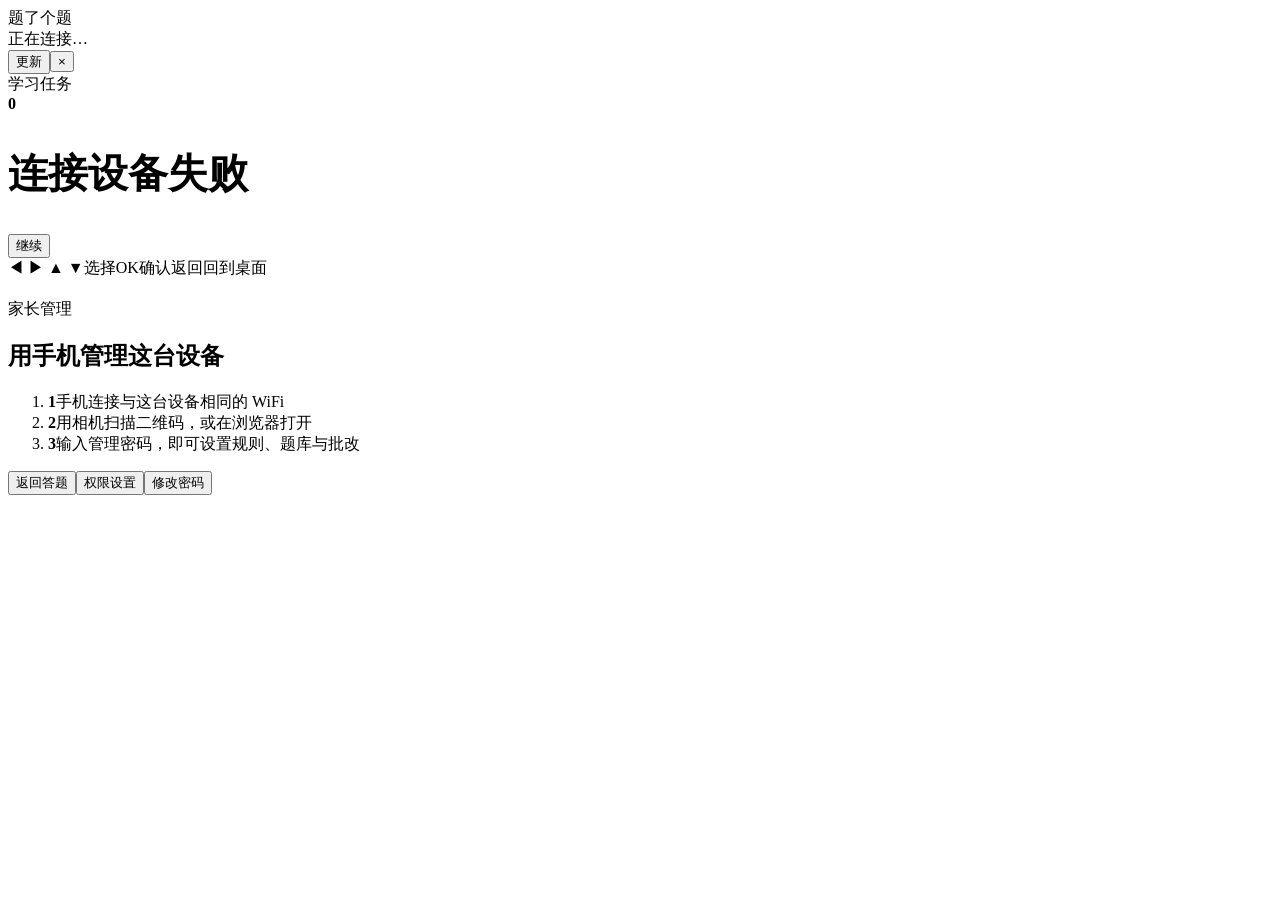
==== app/web/index.html @ 1d1f620e "feat: add Grade 1 pinyin/ruby-hanzi renderer, auto audio & menu replay" ====
<!DOCTYPE html>
<html lang="zh-CN">
<head>
<meta charset="utf-8">
<meta name="viewport" content="width=device-width,initial-scale=1,user-scalable=no">
<meta name="theme-color" content="#141414">
<title>题了个题 · 先学再看</title>
<link rel="stylesheet" href="assets/css/tv.css">
<link rel="stylesheet" href="assets/css/features.css">
</head>
<body>
<div class="bg"><div class="glow glow-a"></div><div class="glow glow-b"></div><div class="grain"></div></div>
<header class="topbar">
  <div class="brand"><span class="logo"><i></i></span><span class="brand-text">题了个题</span></div>
  <div class="topright"><span class="pill" id="topPill">正在连接…</span><span class="clock" id="clock"></span></div>
</header>
<div class="update-tip" id="updateTip"><span class="update-text" id="updateText"></span><button class="update-btn focusable" id="updateGo" data-action="update-go">更新</button><button class="update-close focusable" id="updateClose" data-action="update-close" aria-label="关闭">×</button></div>
<main id="stage">
  <section class="screen" id="screen-quiz">
    <div class="quiz-wrap">
      <div class="quiz-head"><div class="crumb"><span class="crumb-main" id="qMode">学习任务</span></div><div class="counter"><b id="qIndex">0</b><i id="qTotal"></i></div></div>
      <h1 class="question" id="qText">加载中…</h1>
      <div id="qMedia" class="question-media"></div>
      <div class="options" id="qOptions"></div>
      <div class="pool-status" id="qPool"></div>
      <div class="feedback" id="qFeedback" role="status" aria-live="polite"><div class="fb-icon" id="fbIcon"></div><div class="fb-body"><div class="fb-title" id="fbTitle"></div><div class="fb-answer" id="fbAnswer"></div><div class="fb-tip" id="fbTip"></div></div><button class="btn btn-primary focusable" id="fbNext" data-action="next">继续</button></div>
      <div class="quiz-foot"><div class="dots-progress" id="qDots"></div><div class="hint"><span class="kbd">◀ ▶ ▲ ▼</span><span class="hint-text">选择</span><span class="kbd">OK</span><span class="hint-text">确认</span><span class="kbd">返回</span><span class="hint-text">回到桌面</span></div></div>
    </div>
  </section>
  <section class="screen" id="screen-lock">
    <div class="lock-wrap"><div class="lock-badge" id="lockIcon"></div><h1 class="lock-title" id="lockTitle"></h1><p class="lock-desc" id="lockDesc"></p><div class="lock-actions" id="lockActions"></div><p class="lock-note" id="lockNote"></p></div>
  </section>
  <section class="screen" id="screen-pair">
    <div class="pair-wrap">
      <div class="pair-copy">
        <p class="pair-eyebrow">家长管理</p>
        <h1 class="pair-title">用手机管理这台设备</h1>
        <ol class="pair-steps">
          <li><b>1</b>手机连接与这台设备相同的 WiFi</li>
          <li><b>2</b>用相机扫描二维码，或在浏览器打开<br><span class="pair-url" id="pairUrl"></span></li>
          <li><b>3</b>输入管理密码，即可设置规则、题库与批改</li>
        </ol>
        <div class="lock-actions"><button class="btn btn-primary focusable" data-action="quiz">返回答题</button><button class="btn btn-ghost focusable" data-action="permissions">权限设置</button><button class="btn btn-ghost focusable" data-action="password">修改密码</button></div>
      </div>
      <div class="qr-box" id="pairQr"></div>
    </div>
  </section>
</main>
<script src="assets/js/qrcode.min.js"></script>
<script src="assets/js/math.js"></script>
<script src="assets/js/kid-render.js"></script>
<script src="assets/js/app.js"></script>
</body>
</html>
---- app/web/assets/css/features.css ----
.question-media { display: flex; flex-wrap: wrap; align-items: center; gap: 16px; margin-bottom: 18px; }
.question-media:empty { display: none; }
.question-media-image { display: block; max-width: 100%; max-height: 28vh; object-fit: contain; border-radius: 12px; }
.question-media audio { max-width: 100%; }
html.tv-device #stage { overflow-y: auto; max-height: calc(100vh - 9rem); }
.btn:disabled { opacity: .65; cursor: default; }
html:not(.tv-device) .question { font-size: calc(28px * var(--learn-scale, 1)); }
html:not(.tv-device) .question.long { font-size: calc(23px * var(--learn-scale, 1)); }
html:not(.tv-device) .question.longer { font-size: calc(19px * var(--learn-scale, 1)); }
html:not(.tv-device) .opt-text, html:not(.tv-device) .written-answer { font-size: calc(18px * var(--learn-scale, 1)); }
html:not(.tv-device) .fb-answer, html:not(.tv-device) .fb-tip { font-size: calc(16px * var(--learn-scale, 1)); }
@media (min-width: 900px) {
 html:not(.tv-device) .question { font-size: calc(40px * var(--learn-scale, 1)); }
 html:not(.tv-device) .question.long { font-size: calc(32px * var(--learn-scale, 1)); }
 html:not(.tv-device) .question.longer { font-size: calc(26px * var(--learn-scale, 1)); }
 html:not(.tv-device) .opt-text { font-size: calc(24px * var(--learn-scale, 1)); }
}

/* =====================================================================
 * 一年级儿童拼音三色分段、规范字形 (ɑ/ɡ)、田字格与注音汉字增强
 * ===================================================================== */
.sotv-py {
  display: inline-block;
  font-family: "Nunito", "Arial Rounded MT Bold", "Helvetica Neue", Arial, sans-serif;
  font-weight: 800;
  letter-spacing: 0.02em;
  line-height: 1.15;
}
.sotv-py-ini { color: #5CB3FF; }
.sotv-py-med { color: #4CE0A8; }
.sotv-py-fin { color: #FF9457; }
.sotv-py-whole { color: #C09BFF; }

[data-mode="light"] .sotv-py-ini { color: #2472E8; }
[data-mode="light"] .sotv-py-med { color: #0B9A68; }
[data-mode="light"] .sotv-py-fin { color: #E25822; }
[data-mode="light"] .sotv-py-whole { color: #6D46D8; }

.sotv-toned-a { position: relative; display: inline-block; }
.sotv-tone-mark {
  position: absolute;
  left: 50%;
  top: -0.34em;
  margin-left: -0.3em;
  font-size: 0.72em;
  line-height: 1;
  font-weight: 900;
  pointer-events: none;
}

.sotv-tian {
  display: inline-block;
  position: relative;
  width: 1.48em;
  height: 1.48em;
  line-height: 1.48em;
  text-align: center;
  font-family: "KaiTi", "STKaiti", "Kaiti SC", "楷体", serif;
  font-weight: 400;
  border: 2px solid rgba(255, 194, 74, 0.45);
  border-radius: 0.22em;
  background-color: rgba(255, 255, 255, 0.04);
  background-image:
    linear-gradient(to right, transparent 49%, rgba(255, 194, 74, 0.24) 49.5%, rgba(255, 194, 74, 0.24) 50.5%, transparent 51%),
    linear-gradient(to bottom, transparent 49%, rgba(255, 194, 74, 0.24) 49.5%, rgba(255, 194, 74, 0.24) 50.5%, transparent 51%);
}
[data-mode="light"] .sotv-tian {
  border-color: rgba(217, 130, 30, 0.45);
  background-color: #FFFBF2;
  background-image:
    linear-gradient(to right, transparent 49%, rgba(217, 130, 30, 0.2) 49.5%, rgba(217, 130, 30, 0.2) 50.5%, transparent 51%),
    linear-gradient(to bottom, transparent 49%, rgba(217, 130, 30, 0.2) 49.5%, rgba(217, 130, 30, 0.2) 50.5%, transparent 51%);
}
.sotv-hz-inline { margin: 0 0.16em; vertical-align: middle; font-size: 1.18em; }

.sotv-ruby {
  display: -webkit-inline-flex;
  display: inline-flex;
  -webkit-flex-direction: column;
  flex-direction: column;
  -webkit-align-items: center;
  align-items: center;
  vertical-align: middle;
  margin: 0 0.16em;
  line-height: 1.08;
}
.sotv-ruby-py { font-size: 0.56em; margin-bottom: 0.14em; }
.sotv-ruby-hz { font-size: 1.15em; }

.fb-answer .sotv-ruby-py,
.fb-tip .sotv-ruby-py { font-size: 0.72em; margin-bottom: 0.08em; }
.fb-answer .sotv-tian,
.fb-tip .sotv-tian { font-size: 1.05em; }

/* TV 端拼音 / 注音单字 / 短数字大卡片选项布局 */
html.tv-device .options.kid-cards .option {
  padding: 2.2rem 3rem;
  min-height: 10.6rem;
}
html.tv-device .options.kid-cards .option .opt-text {
  -webkit-flex: 1;
  flex: 1;
  text-align: center;
  font-size: 4.4rem;
  line-height: 1.15;
}
html.tv-device .options.kid-cards .sotv-ruby-py {
  font-size: 0.52em;
  margin-bottom: 0.1em;
}
html.tv-device .options.kid-cards .sotv-ruby-hz {
  font-size: 1.05em;
}
html.tv-device .quiz-wrap.compact .options.kid-cards .option {
  padding: 1.7rem 2.4rem;
  min-height: 8.6rem;
}
html.tv-device .quiz-wrap.compact .options.kid-cards .option .opt-text {
  font-size: 3.6rem;
}

/* 手机 / 平板大卡片适配 */
html:not(.tv-device) .options.kid-cards .opt-text {
  font-size: calc(30px * var(--learn-scale, 1));
  line-height: 1.25;
}
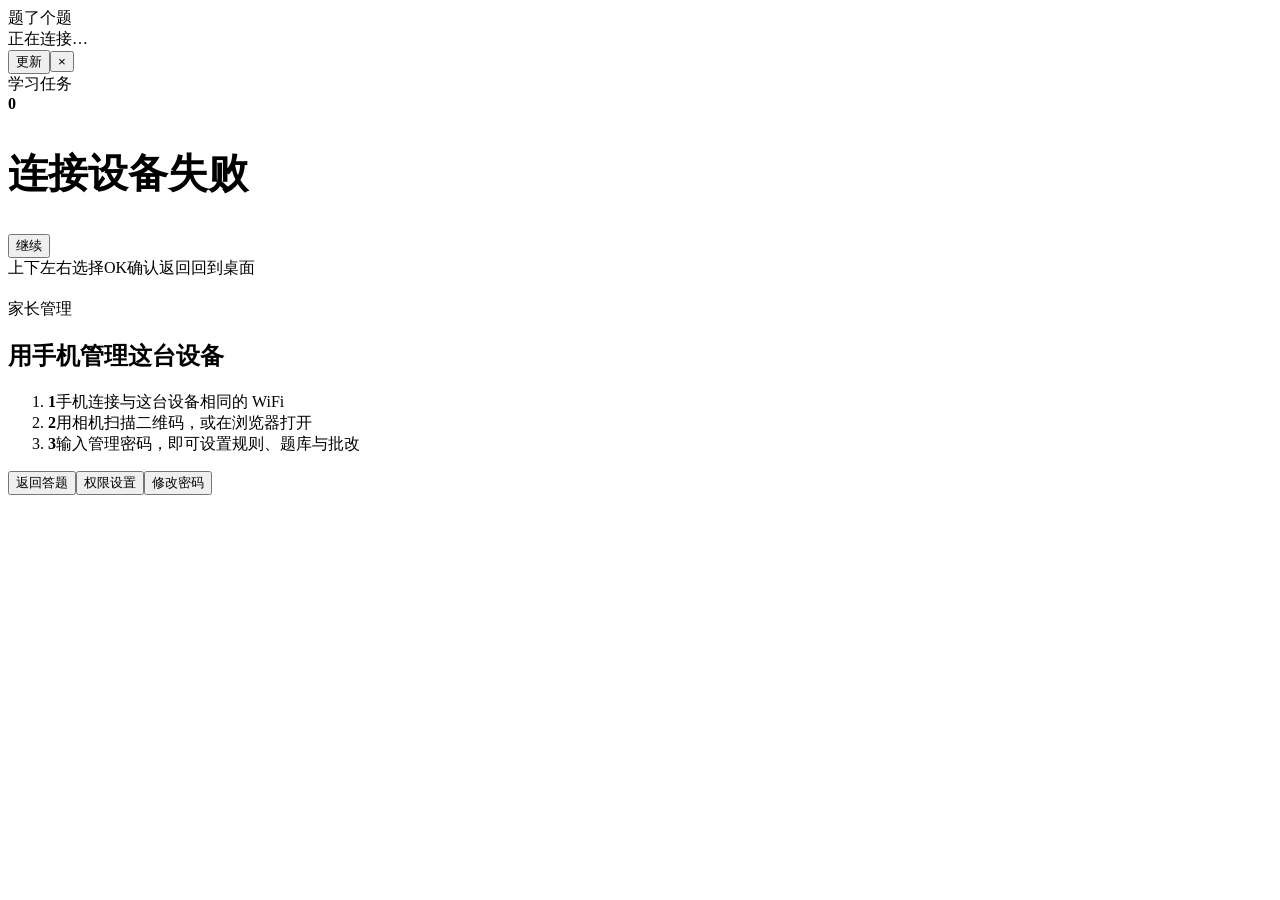
==== commit f1b25d8d: "feat: route read-aloud to NAS MiMo TTS, fix nav arrows & point updater to fork" ====
--- a/app/web/index.html
+++ b/app/web/index.html
@@ -24,7 +24,7 @@
       <div class="options" id="qOptions"></div>
       <div class="pool-status" id="qPool"></div>
       <div class="feedback" id="qFeedback" role="status" aria-live="polite"><div class="fb-icon" id="fbIcon"></div><div class="fb-body"><div class="fb-title" id="fbTitle"></div><div class="fb-answer" id="fbAnswer"></div><div class="fb-tip" id="fbTip"></div></div><button class="btn btn-primary focusable" id="fbNext" data-action="next">继续</button></div>
-      <div class="quiz-foot"><div class="dots-progress" id="qDots"></div><div class="hint"><span class="kbd">◀ ▶ ▲ ▼</span><span class="hint-text">选择</span><span class="kbd">OK</span><span class="hint-text">确认</span><span class="kbd">返回</span><span class="hint-text">回到桌面</span></div></div>
+      <div class="quiz-foot"><div class="dots-progress" id="qDots"></div><div class="hint"><span class="kbd">上下左右</span><span class="hint-text">选择</span><span class="kbd">OK</span><span class="hint-text">确认</span><span class="kbd">返回</span><span class="hint-text">回到桌面</span></div></div>
     </div>
   </section>
   <section class="screen" id="screen-lock">
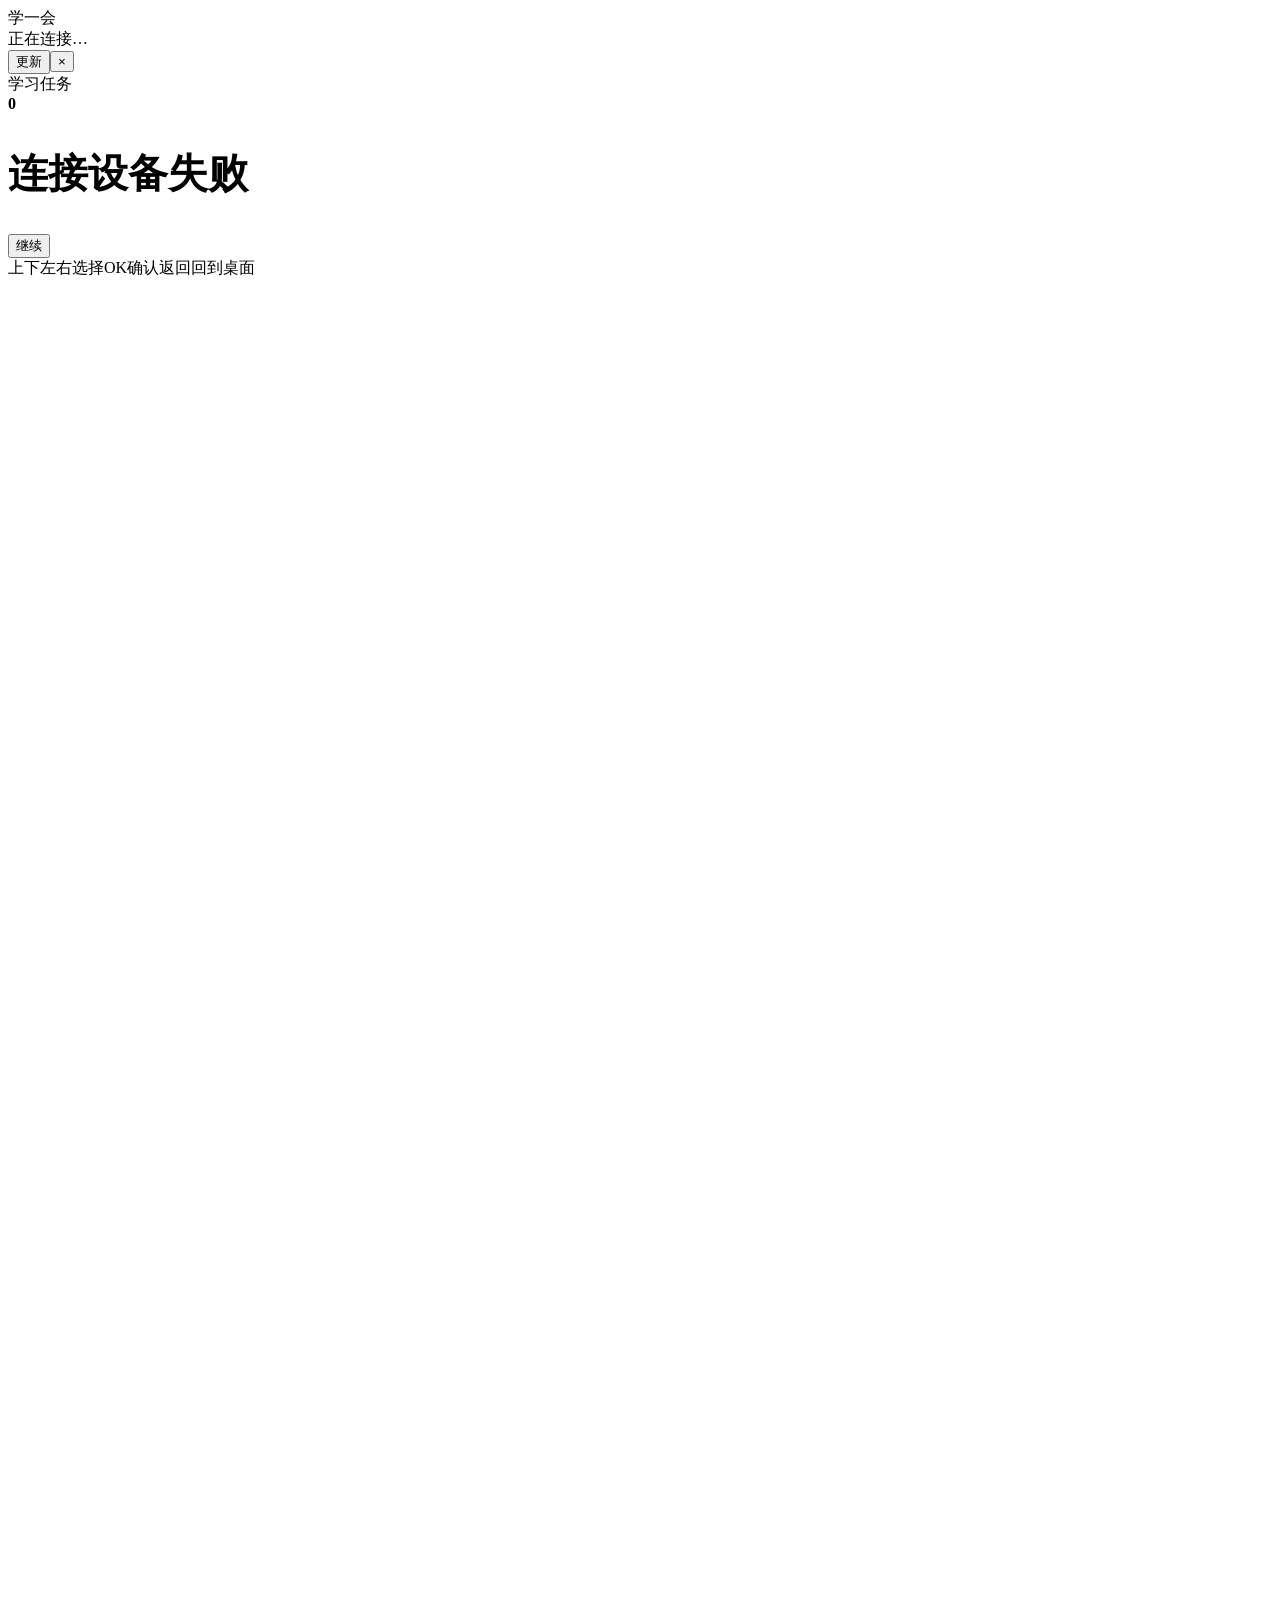
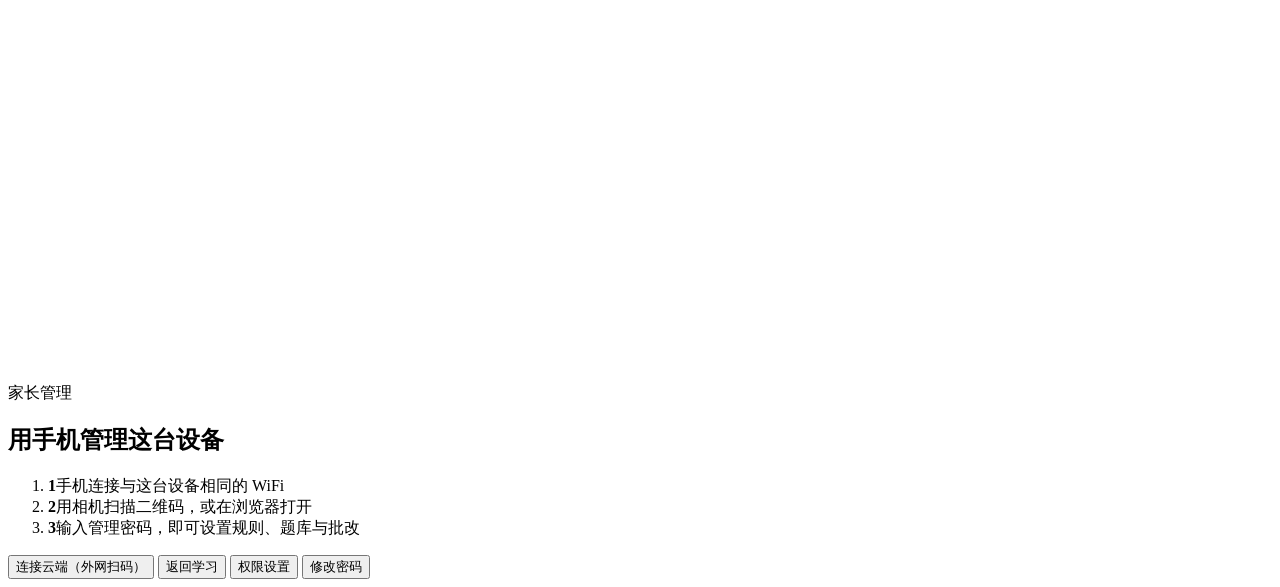
==== commit ebbf83bf: "feat(tv): cloud tunnel, instant lesson & dictation board, local adb auth, rename to xueyihui" ====
--- a/app/web/index.html
+++ b/app/web/index.html
@@ -4,17 +4,18 @@
 <meta charset="utf-8">
 <meta name="viewport" content="width=device-width,initial-scale=1,user-scalable=no">
 <meta name="theme-color" content="#141414">
-<title>题了个题 · 先学再看</title>
+<title>学一会 · 先学再看</title>
 <link rel="stylesheet" href="assets/css/tv.css">
 <link rel="stylesheet" href="assets/css/features.css">
 </head>
 <body>
 <div class="bg"><div class="glow glow-a"></div><div class="glow glow-b"></div><div class="grain"></div></div>
 <header class="topbar">
-  <div class="brand"><span class="logo"><i></i></span><span class="brand-text">题了个题</span></div>
+  <div class="brand"><span class="logo"><i></i></span><span class="brand-text">学一会</span></div>
   <div class="topright"><span class="pill" id="topPill">正在连接…</span><span class="clock" id="clock"></span></div>
 </header>
 <div class="update-tip" id="updateTip"><span class="update-text" id="updateText"></span><button class="update-btn focusable" id="updateGo" data-action="update-go">更新</button><button class="update-close focusable" id="updateClose" data-action="update-close" aria-label="关闭">×</button></div>
+<div class="cloud-toast-banner" id="cloudToastBanner" role="status" aria-live="polite"></div>
 <main id="stage">
   <section class="screen" id="screen-quiz">
     <div class="quiz-wrap">
@@ -27,6 +28,12 @@
       <div class="quiz-foot"><div class="dots-progress" id="qDots"></div><div class="hint"><span class="kbd">上下左右</span><span class="hint-text">选择</span><span class="kbd">OK</span><span class="hint-text">确认</span><span class="kbd">返回</span><span class="hint-text">回到桌面</span></div></div>
     </div>
   </section>
+  <section class="screen" id="screen-lesson">
+    <div class="lesson-wrap" id="lessonContainer"></div>
+  </section>
+  <section class="screen" id="screen-dictation">
+    <div class="lesson-wrap" id="dictationContainer"></div>
+  </section>
   <section class="screen" id="screen-lock">
     <div class="lock-wrap"><div class="lock-badge" id="lockIcon"></div><h1 class="lock-title" id="lockTitle"></h1><p class="lock-desc" id="lockDesc"></p><div class="lock-actions" id="lockActions"></div><p class="lock-note" id="lockNote"></p></div>
   </section>
@@ -34,13 +41,20 @@
     <div class="pair-wrap">
       <div class="pair-copy">
         <p class="pair-eyebrow">家长管理</p>
-        <h1 class="pair-title">用手机管理这台设备</h1>
-        <ol class="pair-steps">
+        <h1 class="pair-title" id="pairTitle">用手机管理这台设备</h1>
+        <ol class="pair-steps" id="pairSteps">
           <li><b>1</b>手机连接与这台设备相同的 WiFi</li>
           <li><b>2</b>用相机扫描二维码，或在浏览器打开<br><span class="pair-url" id="pairUrl"></span></li>
           <li><b>3</b>输入管理密码，即可设置规则、题库与批改</li>
         </ol>
-        <div class="lock-actions"><button class="btn btn-primary focusable" data-action="quiz">返回答题</button><button class="btn btn-ghost focusable" data-action="permissions">权限设置</button><button class="btn btn-ghost focusable" data-action="password">修改密码</button></div>
+        <div id="cloudPairCodeBox" class="cloud-pair-digits" style="display:none;"></div>
+        <div id="cloudPairStatus" class="cloud-pair-status" style="display:none;"></div>
+        <div class="lock-actions">
+          <button class="btn btn-primary focusable" data-action="cloud-pair" id="btnCloudPair">连接云端（外网扫码）</button>
+          <button class="btn btn-ghost focusable" data-action="quiz">返回学习</button>
+          <button class="btn btn-ghost focusable" data-action="permissions">权限设置</button>
+          <button class="btn btn-ghost focusable" data-action="password">修改密码</button>
+        </div>
       </div>
       <div class="qr-box" id="pairQr"></div>
     </div>
@@ -49,6 +63,7 @@
 <script src="assets/js/qrcode.min.js"></script>
 <script src="assets/js/math.js"></script>
 <script src="assets/js/kid-render.js"></script>
+<script src="assets/js/lesson.js"></script>
 <script src="assets/js/app.js"></script>
 </body>
 </html>
--- a/app/web/assets/css/features.css
+++ b/app/web/assets/css/features.css
@@ -1,6 +1,29 @@
 .question-media { display: flex; flex-wrap: wrap; align-items: center; gap: 16px; margin-bottom: 18px; }
 .question-media:empty { display: none; }
 .question-media-image { display: block; max-width: 100%; max-height: 28vh; object-fit: contain; border-radius: 12px; }
+html.tv-device .question-media-image { max-height: 20vh; }
+.sotv-evo-wrap { position: relative; display: inline-block; max-width: 100%; overflow: hidden; border-radius: 12px; }
+.sotv-evo-mask {
+  position: absolute;
+  left: 0;
+  top: 0;
+  bottom: 0;
+  width: 25.5%;
+  border-radius: 12px;
+  background: #1B2436;
+  border: 2px dashed rgba(92, 179, 255, 0.72);
+  color: #7CC5FF;
+  display: -webkit-flex;
+  display: flex;
+  -webkit-align-items: center;
+  align-items: center;
+  -webkit-justify-content: center;
+  justify-content: center;
+  font-size: 3.2rem;
+  font-weight: 800;
+  box-sizing: border-box;
+  pointer-events: none;
+}
 .question-media audio { max-width: 100%; }
 html.tv-device #stage { overflow-y: auto; max-height: calc(100vh - 9rem); }
 .btn:disabled { opacity: .65; cursor: default; }
@@ -36,12 +59,23 @@
 [data-mode="light"] .sotv-py-fin { color: #E25822; }
 [data-mode="light"] .sotv-py-whole { color: #6D46D8; }
 
+.sotv-py-group {
+  display: inline-block;
+  white-space: nowrap;
+}
+.sotv-py-gap {
+  display: inline-block;
+  width: 0.48em;
+}
 .sotv-toned-a { position: relative; display: inline-block; }
 .sotv-tone-mark {
   position: absolute;
   left: 50%;
-  top: -0.34em;
-  margin-left: -0.3em;
+  -webkit-transform: translateX(-50%);
+  transform: translateX(-50%);
+  top: -0.44em;
+  text-align: center;
+  white-space: nowrap;
   font-size: 0.72em;
   line-height: 1;
   font-weight: 900;
@@ -125,3 +159,212 @@
   line-height: 1.25;
 }
 
+/* 逐字听音选拼音短句展示面板（兼容 Android 6 WebView flex 布局） */
+.sotv-seq-board {
+  display: -webkit-flex;
+  display: flex;
+  -webkit-flex-wrap: wrap;
+  flex-wrap: wrap;
+  -webkit-justify-content: center;
+  justify-content: center;
+  -webkit-align-items: flex-end;
+  align-items: flex-end;
+  margin: 0.4rem auto 0.8rem;
+  padding: 0.9rem 1.2rem;
+  border-radius: 1.2rem;
+  background: rgba(255, 255, 255, 0.05);
+  border: 2px solid rgba(255, 255, 255, 0.12);
+}
+[data-mode="light"] .sotv-seq-board {
+  background: #F8FAFC;
+  border-color: rgba(15, 23, 42, 0.1);
+}
+.sotv-seq-cell {
+  display: -webkit-flex;
+  display: flex;
+  -webkit-flex-direction: column;
+  flex-direction: column;
+  -webkit-align-items: center;
+  align-items: center;
+  margin: 0.35rem 0.45rem;
+  padding: 0.4rem 0.5rem 0.5rem;
+  border-radius: 0.9rem;
+  border: 2px solid transparent;
+  min-width: 4.8rem;
+}
+.sotv-seq-cell.is-current {
+  border-color: #FFC107;
+  background: rgba(255, 193, 7, 0.16);
+  -webkit-transform: scale(1.08);
+  transform: scale(1.08);
+}
+.sotv-seq-cell.is-done {
+  border-color: rgba(52, 211, 153, 0.45);
+  background: rgba(16, 185, 129, 0.12);
+}
+.sotv-seq-py {
+  min-height: 1.9rem;
+  font-size: 1.55rem;
+  line-height: 1.2;
+  font-weight: 800;
+  margin-bottom: 0.28rem;
+  color: #FBBF24;
+}
+.sotv-seq-cell.is-current .sotv-seq-py {
+  color: #FCD34D;
+}
+.sotv-seq-hz {
+  width: 1.65em;
+  height: 1.65em;
+  line-height: 1.65em;
+  text-align: center;
+  font-family: "KaiTi", "STKaiti", "Kaiti SC", "楷体", serif;
+  font-size: 2.7rem;
+  border: 2px solid rgba(255, 194, 74, 0.48);
+  border-radius: 0.24em;
+  background-color: rgba(255, 255, 255, 0.04);
+  background-image:
+    linear-gradient(to right, transparent 49%, rgba(255, 194, 74, 0.22) 49.5%, rgba(255, 194, 74, 0.22) 50.5%, transparent 51%),
+    linear-gradient(to bottom, transparent 49%, rgba(255, 194, 74, 0.22) 49.5%, rgba(255, 194, 74, 0.22) 50.5%, transparent 51%);
+}
+[data-mode="light"] .sotv-seq-hz {
+  background-color: #FFFBF2;
+  border-color: rgba(217, 130, 30, 0.45);
+}
+html.tv-device .options.sotv-seq-options {
+  -webkit-justify-content: center;
+  justify-content: center;
+}
+html.tv-device .options.sotv-seq-options .option {
+  width: 22.8%;
+  margin: 0 1% 1.25rem !important;
+  padding: 1.05rem 1.2rem;
+  min-height: 6.2rem;
+  border-radius: 1.3rem;
+}
+html.tv-device .options.sotv-seq-options .option .letter {
+  width: 3.4rem;
+  height: 3.4rem;
+  line-height: 3.4rem;
+  font-size: 1.65rem;
+  margin-right: 1rem;
+}
+html.tv-device .options.sotv-seq-options .option .opt-text {
+  font-size: 2.95rem;
+}
+html.tv-device .options.sotv-seq-options .btn[data-action="read-aloud"] {
+  -webkit-flex: 0 0 100%;
+  flex: 0 0 100%;
+  margin-top: 0.4rem;
+  max-width: 18rem;
+}
+.option.seq-hit {
+  border-color: #34D399 !important;
+  background: rgba(16, 185, 129, 0.28) !important;
+}
+
+
+
+/* =================== 教学黑板 / 渐隐背诵 / 分步讲解 / 听写机 / 云端配对 =================== */
+.cloud-toast-banner {
+  position: fixed; top: 68px; right: 28px; z-index: 95; max-width: 460px;
+  padding: 12px 18px; border-radius: 14px; background: rgba(30, 41, 59, 0.95);
+  border: 2px solid #f59e0b; color: #fef3c7; font-size: 20px; font-weight: 700;
+  box-shadow: 0 12px 30px rgba(0, 0, 0, 0.45); display: none;
+}
+.cloud-toast-banner.show { display: block; }
+
+.lesson-wrap {
+  width: 100%; max-width: 1280px; margin: 0 auto; padding: 12px 24px 18px;
+  display: -webkit-flex; display: flex; -webkit-flex-direction: column; flex-direction: column;
+  min-height: calc(100vh - 88px);
+}
+.lesson-head { display: -webkit-flex; display: flex; -webkit-justify-content: space-between; justify-content: space-between; -webkit-align-items: center; align-items: center; margin-bottom: 10px; }
+.lesson-pills { display: -webkit-flex; display: flex; -webkit-flex-wrap: wrap; flex-wrap: wrap; -webkit-align-items: center; align-items: center; }
+.lesson-pill {
+  padding: 4px 12px; border-radius: 999px; font-size: 14px; font-weight: 700; margin-right: 8px;
+  background: rgba(255, 255, 255, 0.08); color: #e2e8f0; border: 1px solid rgba(255, 255, 255, 0.14);
+}
+.lesson-pill.accent { background: rgba(245, 158, 11, 0.16); color: #fbbf24; border-color: rgba(245, 158, 11, 0.4); }
+.lesson-title { text-align: center; font-size: 40px; font-weight: 900; color: #f8fafc; margin: 2px 0; }
+.lesson-subtitle { text-align: center; font-size: 20px; color: #94a3b8; margin-bottom: 14px; }
+.lesson-body {
+  -webkit-flex: 1; flex: 1; display: -webkit-flex; display: flex; -webkit-align-items: flex-start; align-items: flex-start; -webkit-justify-content: center; justify-content: center;
+}
+.lesson-main { -webkit-flex: 1; flex: 1; max-width: 920px; display: -webkit-flex; display: flex; -webkit-flex-direction: column; flex-direction: column; -webkit-align-items: center; align-items: center; }
+.lesson-side {
+  width: 220px; padding: 14px; border-radius: 16px; background: rgba(255, 255, 255, 0.04);
+  border: 1px solid rgba(255, 255, 255, 0.1); margin-left: 20px;
+}
+.lesson-side-item { padding: 8px 10px; border-radius: 10px; font-size: 16px; color: #94a3b8; margin-bottom: 6px; }
+.lesson-side-item.active { background: rgba(245, 158, 11, 0.18); color: #fbbf24; font-weight: 700; }
+
+.lesson-line-card {
+  width: 100%; display: -webkit-flex; display: flex; -webkit-align-items: center; align-items: center; -webkit-justify-content: center; justify-content: center;
+  padding: 10px 18px; border-radius: 16px; border: 2px solid transparent; margin-bottom: 10px;
+  background: rgba(255, 255, 255, 0.03);
+}
+.lesson-line-card.active {
+  border-color: #f59e0b; background: rgba(245, 158, 11, 0.1);
+  box-shadow: 0 0 0 3px rgba(245, 158, 11, 0.18);
+}
+.lesson-line-card .sotv-ruby-hz { font-size: 46px; }
+.lesson-line-card .sotv-ruby-py .sotv-py { font-size: 20px; }
+.lesson-line-card .sotv-ruby-py.py-hidden { visibility: hidden; }
+.lesson-line-card .sotv-tian { min-width: 66px; padding: 4px 6px; }
+.lesson-char-hidden { color: rgba(248, 250, 252, 0.14) !important; background: rgba(255, 255, 255, 0.04); }
+
+.lesson-note-box {
+  width: 100%; max-width: 820px; padding: 20px 24px; border-radius: 18px;
+  background: rgba(56, 189, 248, 0.1); border: 1px solid rgba(56, 189, 248, 0.3);
+  font-size: 24px; line-height: 1.7; color: #e0f2fe;
+}
+.recite-bar { display: -webkit-flex; display: flex; -webkit-justify-content: center; justify-content: center; margin-bottom: 10px; -webkit-flex-wrap: wrap; flex-wrap: wrap; }
+.recite-step {
+  padding: 4px 12px; border-radius: 999px; font-size: 13px; color: #94a3b8; margin: 0 4px;
+  border: 1px solid rgba(255, 255, 255, 0.12);
+}
+.recite-step.active { background: #f59e0b; color: #111827; border-color: #f59e0b; font-weight: 800; }
+
+.math-split { display: -webkit-flex; display: flex; width: 100%; -webkit-align-items: stretch; align-items: stretch; -webkit-justify-content: center; justify-content: center; }
+.math-tenframe-box {
+  width: 440px; padding: 20px; border-radius: 18px; background: rgba(255, 255, 255, 0.05);
+  border: 1px solid rgba(255, 255, 255, 0.12); text-align: center; margin-right: 24px;
+}
+.math-steps-box { -webkit-flex: 1; flex: 1; display: -webkit-flex; display: flex; -webkit-flex-direction: column; flex-direction: column; }
+.math-step-row {
+  padding: 16px 20px; border-radius: 16px; border: 2px solid rgba(255, 255, 255, 0.1); margin-bottom: 12px;
+  background: rgba(255, 255, 255, 0.04); font-size: 24px; display: -webkit-flex; display: flex; -webkit-justify-content: space-between; justify-content: space-between; -webkit-align-items: center; align-items: center;
+}
+.math-step-row.done { border-color: rgba(16, 185, 129, 0.5); background: rgba(16, 185, 129, 0.12); color: #d1fae5; }
+.math-step-row.current { border-color: #f59e0b; background: rgba(245, 158, 11, 0.14); color: #fef3c7; }
+.math-step-row.locked { opacity: 0.45; }
+
+.dict-stage { display: -webkit-flex; display: flex; -webkit-align-items: center; align-items: center; -webkit-justify-content: center; justify-content: center; margin: 26px 0; }
+.dict-slots { display: -webkit-flex; display: flex; margin: 0 30px; }
+.dict-slot {
+  width: 96px; height: 96px; border-radius: 14px; border: 2px solid #f59e0b; margin: 0 6px;
+  background: rgba(245, 158, 11, 0.06); display: -webkit-flex; display: flex; -webkit-align-items: center; align-items: center; -webkit-justify-content: center; justify-content: center;
+  font-size: 48px; color: #f8fafc;
+}
+.dict-ring {
+  width: 112px; height: 112px; border-radius: 50%; border: 6px solid #f59e0b;
+  display: -webkit-flex; display: flex; -webkit-align-items: center; align-items: center; -webkit-justify-content: center; justify-content: center; font-size: 44px; font-weight: 900; color: #f8fafc;
+}
+.dict-grid { display: -webkit-flex; display: flex; -webkit-flex-wrap: wrap; flex-wrap: wrap; -webkit-justify-content: center; justify-content: center; margin: 14px 0; }
+.dict-word-card {
+  padding: 12px 18px; border-radius: 14px; background: rgba(255, 255, 255, 0.06); margin: 6px;
+  border: 1px solid rgba(255, 255, 255, 0.14);
+}
+.lesson-foot {
+  margin-top: auto; padding-top: 10px; border-top: 1px solid rgba(255, 255, 255, 0.08);
+  display: -webkit-flex; display: flex; -webkit-justify-content: space-between; justify-content: space-between; -webkit-align-items: center; align-items: center;
+}
+
+.cloud-pair-digits { display: -webkit-flex; display: flex; margin: 12px 0; }
+.cloud-pair-digit {
+  width: 48px; height: 58px; border-radius: 12px; background: rgba(255, 255, 255, 0.08); margin-right: 8px;
+  border: 2px solid rgba(245, 158, 11, 0.6); display: -webkit-flex; display: flex; -webkit-align-items: center; align-items: center; -webkit-justify-content: center; justify-content: center;
+  font-size: 30px; font-weight: 900; color: #fef3c7;
+}
+.cloud-pair-status { font-size: 16px; color: #fbbf24; margin: 6px 0 12px; font-weight: 700; }
